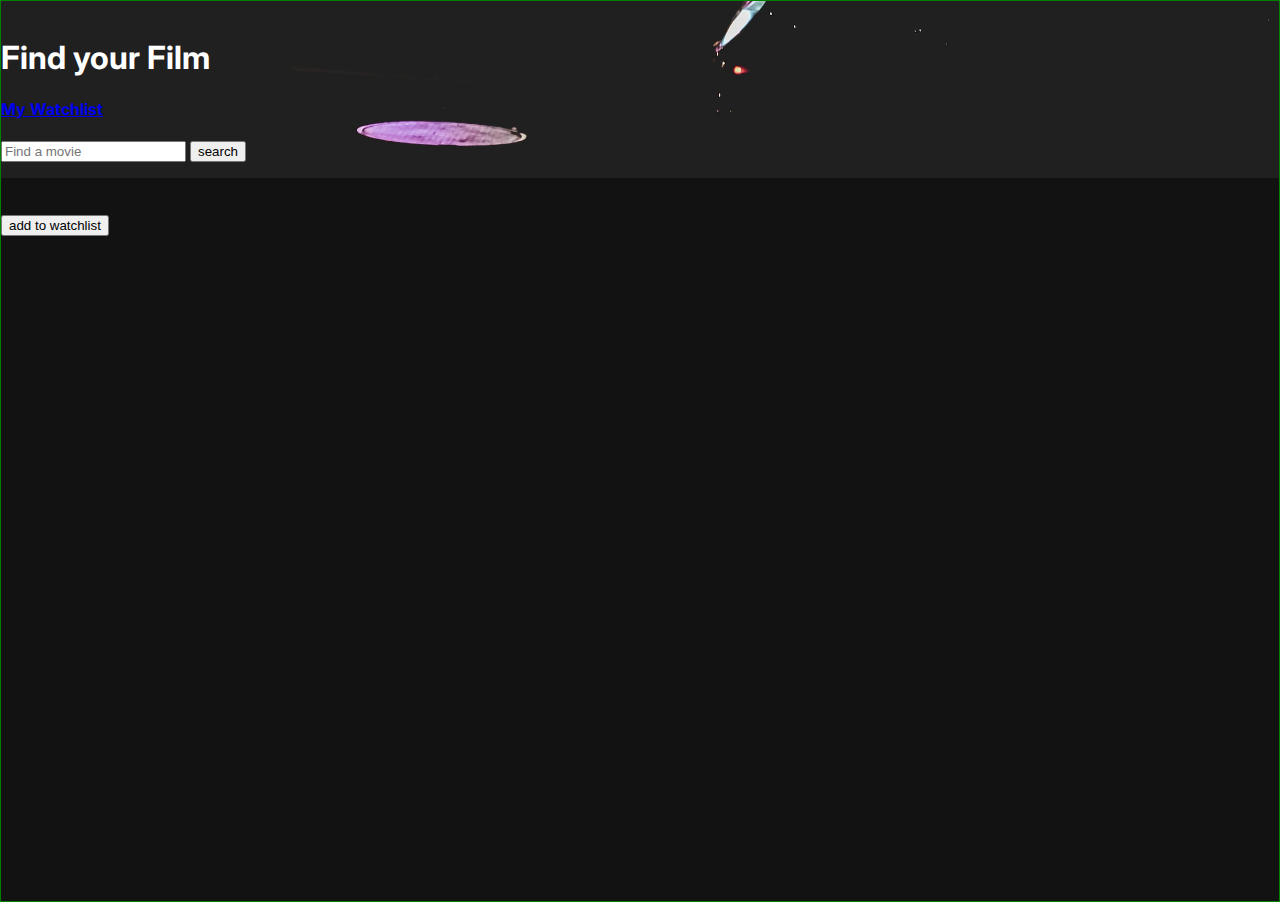
==== index.html @ b761f056 "initial commit" ====
<!DOCTYPE html>
<html lang="en">
<head>
    <meta charset="UTF-8">
    <meta http-equiv="X-UA-Compatible" content="IE=edge">
    <meta name="viewport" content="width=device-width, initial-scale=1.0">
    <title>MovieSearch</title>
    <link rel="preconnect" href="https://fonts.googleapis.com">
    <link rel="preconnect" href="https://fonts.gstatic.com" crossorigin>
    <link href="https://fonts.googleapis.com/css2?family=Inter:wght@400;700;800&display=swap" rel="stylesheet">
    <link rel="stylesheet" href="stylesheet.css">
</head>
<body>
    <header id="header">
        <h1>Find your Film</h1>
        <h4><a href="watchlist.html">My Watchlist</a></h4>
        <div id="search-div">
            <input name="search-input" id="search-input" type="text" placeholder="Find a movie">
            <button id="search-btn">search</button>
        </div>
    </header>

  
    

    <container id="movie-block">

        <div id="text-block">
            <div id="title-rating-div">
                <h2 id="title"></h2>
                <div id="rating"></div>
            </div>

            <div id="genre-runtime-div">
                <p id="runtime"></p>
                <p id="genre"></p>
                <button id="watchlist-btn">add to watchlist</button>
                <div id="watch-movie"></div>
            </div>

            <div id="description-div">
                <p id="movie-description"></p>
            </div>
        </div>

        <img src="" id="movie-img">

    </container>

    <script src="index.js"></script>
</body>
</html>
---- stylesheet.css ----
body {
    margin: 0;
    padding: 0; 
    background-color:#121212;
    font-family: 'Inter', sans-serif;
    color: white; 
    min-width: 400px; 
    height: 100vh; 
    border: 1px solid green; 
}

#header {
    margin: 0;
    padding: 1rem 0;
    background-image: url("jeff-pierre-5X5I20O_Vbg-unsplash.jpg");
    background-size: cover;
    background-position: 0px 200px;
    background-repeat: none; 
}

#search-bar {
    display: inline-block;
    position: absolute;
    
    
}

/* movie box */

#rating {
    display: flex; 
    flex-direction: row;
    align-items: center;
}

#rating img {
    margin-right: 0.5rem; 
}

#tomatoImg {
    width: 25px; 
}
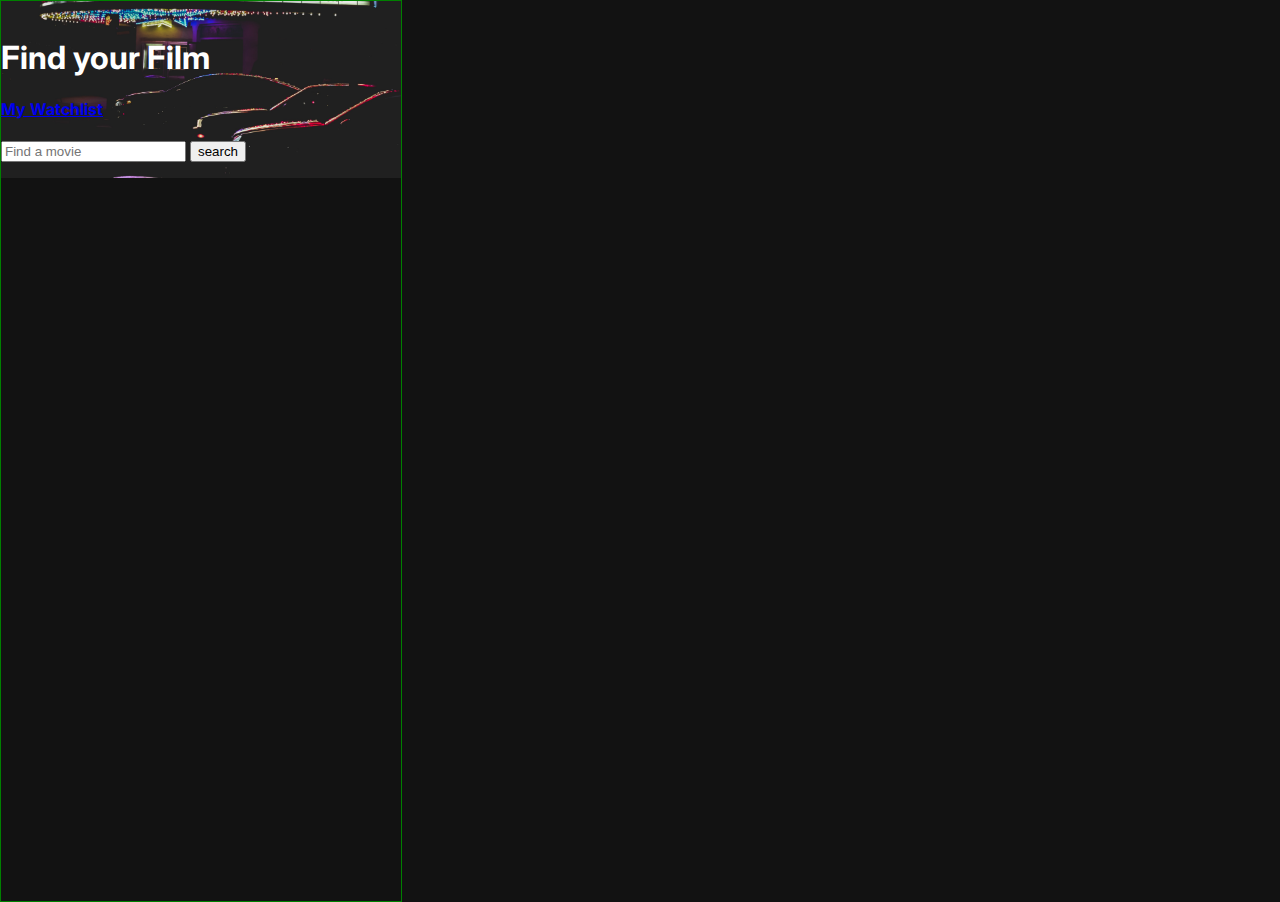
==== commit 5f439c0e: "implemented search and loop of movies" ====
--- a/index.html
+++ b/index.html
@@ -4,6 +4,7 @@
     <meta charset="UTF-8">
     <meta http-equiv="X-UA-Compatible" content="IE=edge">
     <meta name="viewport" content="width=device-width, initial-scale=1.0">
+    <meta http-equiv="Content-Security-Policy" content="upgrade-insecure-requests">
     <title>MovieSearch</title>
     <link rel="preconnect" href="https://fonts.googleapis.com">
     <link rel="preconnect" href="https://fonts.gstatic.com" crossorigin>
@@ -25,26 +26,6 @@
 
     <container id="movie-block">
 
-        <div id="text-block">
-            <div id="title-rating-div">
-                <h2 id="title"></h2>
-                <div id="rating"></div>
-            </div>
-
-            <div id="genre-runtime-div">
-                <p id="runtime"></p>
-                <p id="genre"></p>
-                <button id="watchlist-btn">add to watchlist</button>
-                <div id="watch-movie"></div>
-            </div>
-
-            <div id="description-div">
-                <p id="movie-description"></p>
-            </div>
-        </div>
-
-        <img src="" id="movie-img">
-
     </container>
 
     <script src="index.js"></script>
--- a/stylesheet.css
+++ b/stylesheet.css
@@ -4,7 +4,7 @@
     background-color:#121212;
     font-family: 'Inter', sans-serif;
     color: white; 
-    min-width: 400px; 
+    width: 400px; 
     height: 100vh; 
     border: 1px solid green; 
 }
@@ -39,4 +39,8 @@
 
 #tomatoImg {
     width: 25px; 
+}
+
+#movie-img {
+    width: 100px;
 }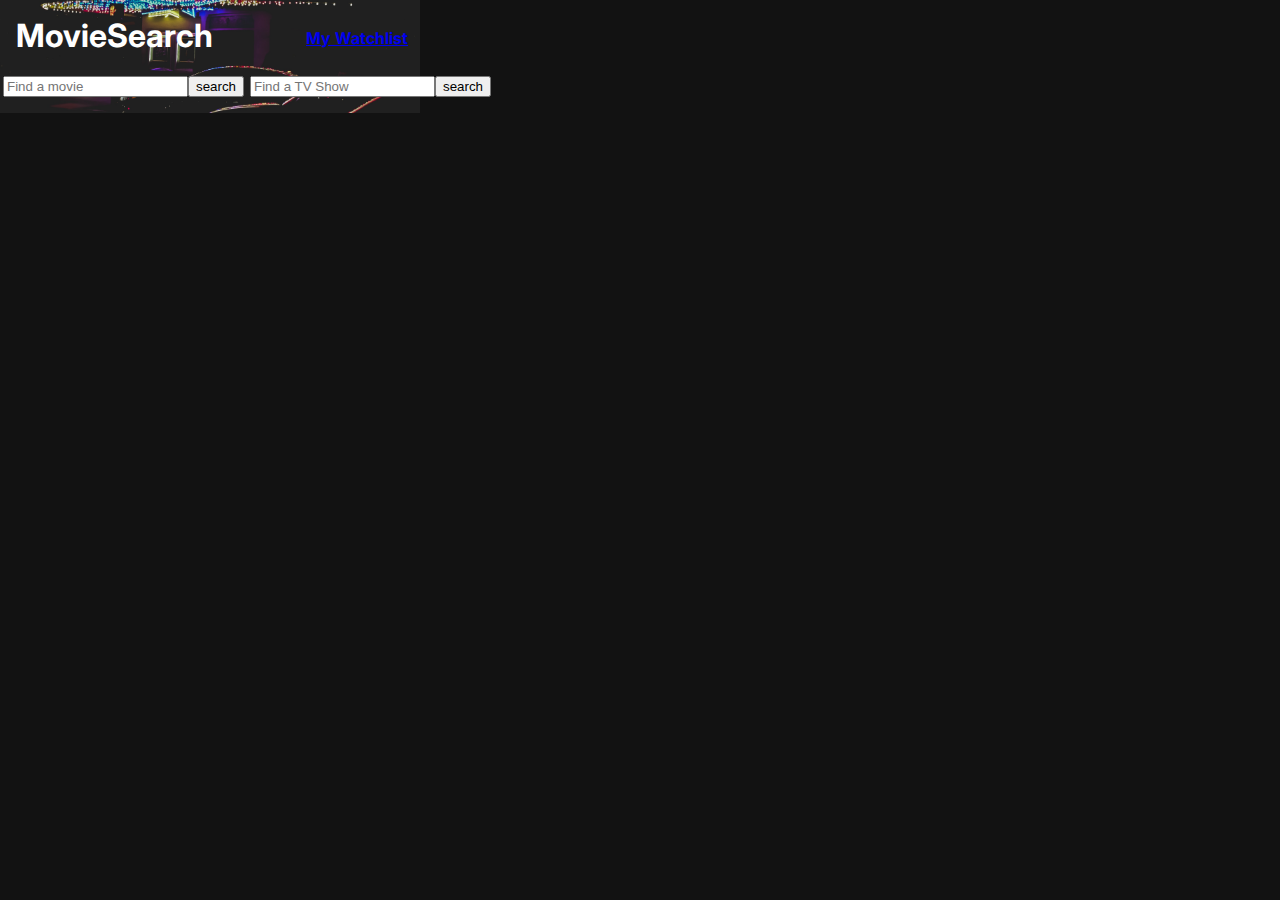
==== commit 0d2b2766: "updated button IDs" ====
--- a/index.html
+++ b/index.html
@@ -13,20 +13,25 @@
 </head>
 <body>
     <header id="header">
-        <h1>Find your Film</h1>
-        <h4><a href="watchlist.html">My Watchlist</a></h4>
+        <div id="find-header">
+            <h1>MovieSearch</h1>
+            <h4><a href="watchlist.html">My Watchlist</a></h4>
+        </div>
         <div id="search-div">
-            <input name="search-input" id="search-input" type="text" placeholder="Find a movie">
-            <button id="search-btn">search</button>
+            <div id="movie-search-div" class="movie-tv-search">
+                <input name="movie-search-input" id="movie-search-input" type="text" placeholder="Find a movie">
+                <button id="movie-search-btn">search</button>
+            </div>
+            <div id="tv-search-div" class="movie-tv-search">
+                <input name="tv-search-input" id="tv-search-input" type="text" placeholder="Find a TV Show">
+                <button id="search-btn">search</button>
+            </div>
         </div>
     </header>
 
-  
-    
+    <div id="movie-block">
 
-    <container id="movie-block">
-
-    </container>
+    </div>
 
     <script src="index.js"></script>
 </body>
--- a/stylesheet.css
+++ b/stylesheet.css
@@ -4,9 +4,8 @@
     background-color:#121212;
     font-family: 'Inter', sans-serif;
     color: white; 
-    width: 400px; 
-    height: 100vh; 
-    border: 1px solid green; 
+    width: 420px; 
+   
 }
 
 #header {
@@ -18,14 +17,42 @@
     background-repeat: none; 
 }
 
-#search-bar {
-    display: inline-block;
-    position: absolute;
+#header h1 {
+    margin: 0 0 0 1rem;
+}
+
+#header h4 {
+    margin: 0.75rem;
+}
+
+#find-header {
+    display: flex;
+    justify-content: space-between;
+    margin-bottom: 1rem;
+}
+
+#search-div {
+    display: flex;
+}
+
+.movie-tv-search {
+    display: flex; 
+    margin: 0 3px; 
+    align-items: center;
     
+
+}
+
+
+
+
+
+/* movie box */
+
+#movie-block {
+    margin: 1rem;
     
 }
-
-/* movie box */
 
 #rating {
     display: flex; 
@@ -43,4 +70,5 @@
 
 #movie-img {
     width: 100px;
-}+}
+
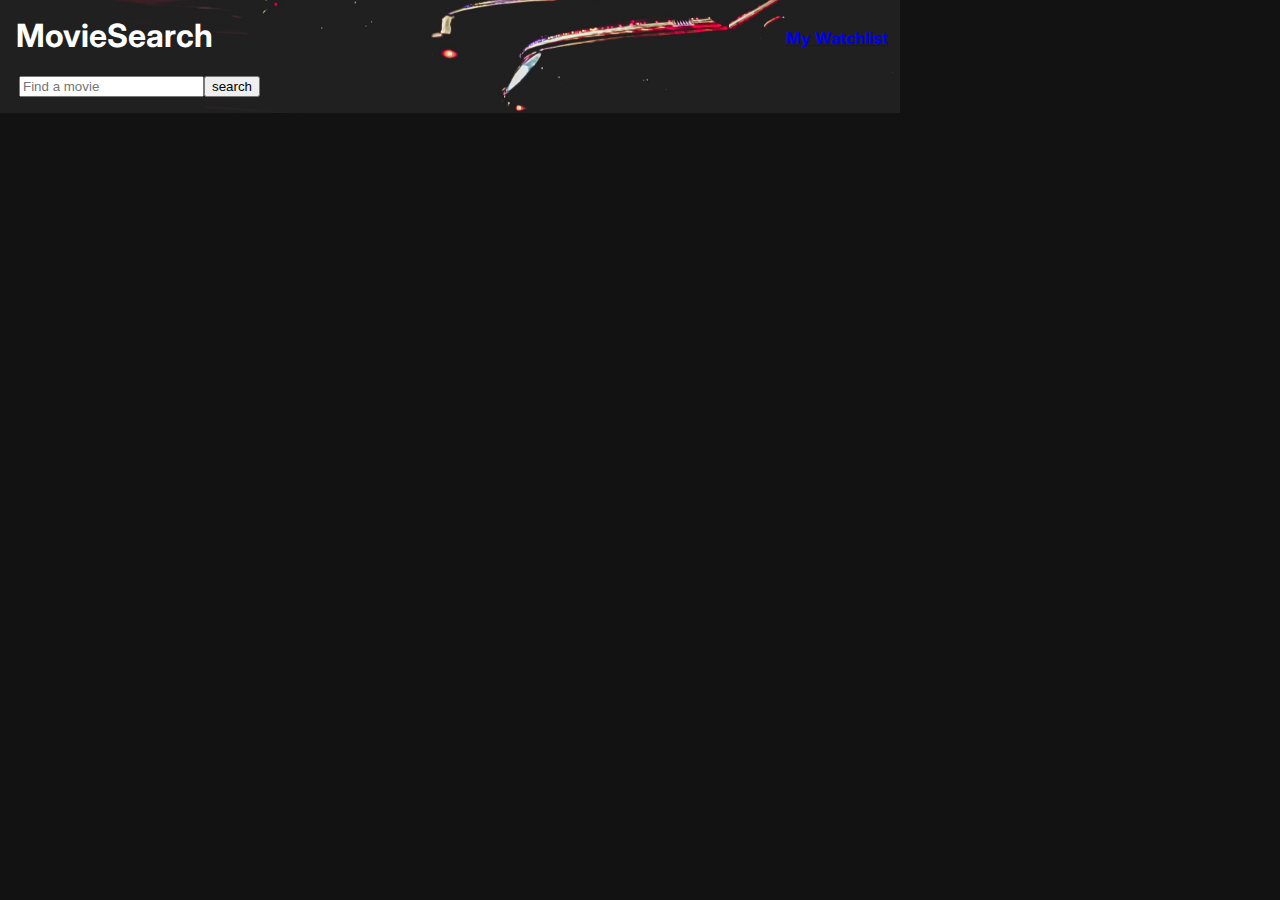
==== commit 1c31e24a: "reverted function to original" ====
--- a/index.html
+++ b/index.html
@@ -22,10 +22,6 @@
                 <input name="movie-search-input" id="movie-search-input" type="text" placeholder="Find a movie">
                 <button id="movie-search-btn">search</button>
             </div>
-            <div id="tv-search-div" class="movie-tv-search">
-                <input name="tv-search-input" id="tv-search-input" type="text" placeholder="Find a TV Show">
-                <button id="search-btn">search</button>
-            </div>
         </div>
     </header>
 
--- a/stylesheet.css
+++ b/stylesheet.css
@@ -4,7 +4,8 @@
     background-color:#121212;
     font-family: 'Inter', sans-serif;
     color: white; 
-    width: 420px; 
+    max-width: 900px; 
+    min-width: 640px;
    
 }
 
@@ -33,6 +34,7 @@
 
 #search-div {
     display: flex;
+    margin: 0 0 0 1rem; 
 }
 
 .movie-tv-search {
@@ -40,8 +42,9 @@
     margin: 0 3px; 
     align-items: center;
     
+}
 
-}
+
 
 
 
@@ -50,25 +53,63 @@
 /* movie box */
 
 #movie-block {
-    margin: 1rem;
-    
+    margin: 2rem;
+}
+
+#movie-container {
+    padding-bottom: 3rem;
+    display: flex;
+    align-items: center;
+}
+
+#text-block {
+    display: flex; 
+    flex-direction: column;
+    height: 300px;
+}
+
+#title-rating-div {
+    display: flex;
+}
+
+#title-rating-div > * {
+    margin-right: 1rem; 
+}
+
+#rating-div{
+    display: flex;
+    flex-direction: row;
+    align-items: center;
+}
+
+#rating-div >* {
+    margin-right: 0.3rem;
 }
 
 #rating {
     display: flex; 
-    flex-direction: row;
     align-items: center;
 }
 
-#rating img {
-    margin-right: 0.5rem; 
+#review-img {
+    width: 20px;
+    height: 20px;
 }
 
-#tomatoImg {
-    width: 25px; 
+#genre-link-div {
+    margin-top: 0;
+    display: flex;
+    align-items: center;
+}
+
+#genre-link-div > * {
+   margin-right: 3rem;
 }
 
 #movie-img {
-    width: 100px;
+    width: 175px;
+    height: 275px;
+    order: -1;
+    margin: 0 1.5rem 0 0.5rem;
 }
 
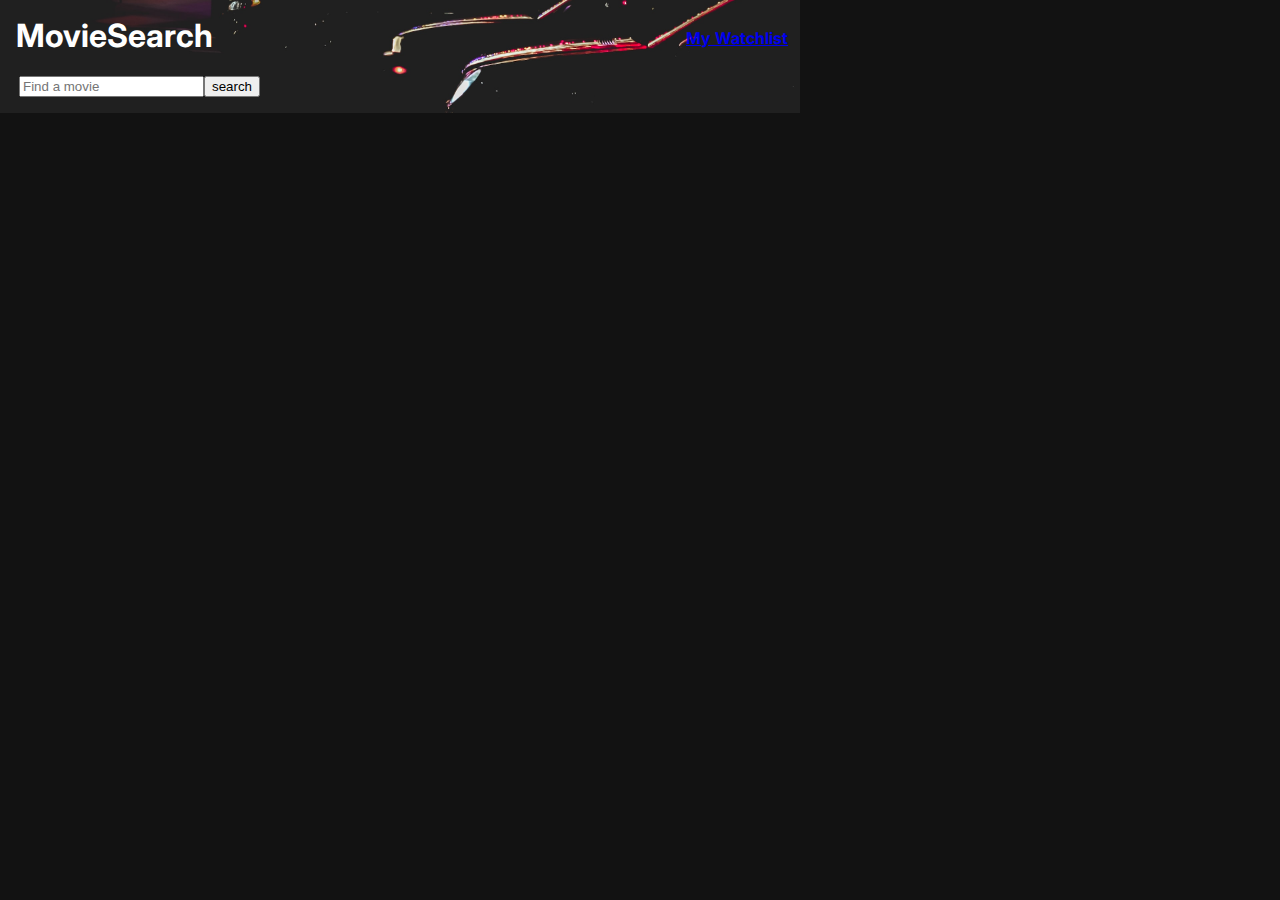
==== commit 0660b1eb: "added media query to css for mobile" ====
--- a/index.html
+++ b/index.html
@@ -25,9 +25,8 @@
         </div>
     </header>
 
-    <div id="movie-block">
-
-    </div>
+    <div id="movie-block"></div>
+    
 
     <script src="index.js"></script>
 </body>
--- a/stylesheet.css
+++ b/stylesheet.css
@@ -4,8 +4,8 @@
     background-color:#121212;
     font-family: 'Inter', sans-serif;
     color: white; 
-    max-width: 900px; 
-    min-width: 640px;
+    max-width: 800px; 
+    /* use 600px for media query */
    
 }
 
@@ -53,13 +53,16 @@
 /* movie box */
 
 #movie-block {
-    margin: 2rem;
+    margin: 0 2rem;
+    
 }
 
 #movie-container {
-    padding-bottom: 3rem;
+    margin-top: 2rem;
     display: flex;
     align-items: center;
+    max-width: 800px;
+    
 }
 
 #text-block {
@@ -106,10 +109,64 @@
    margin-right: 3rem;
 }
 
-#movie-img {
-    width: 175px;
-    height: 275px;
-    order: -1;
-    margin: 0 1.5rem 0 0.5rem;
+#watch-movie {
+    margin-top: 2rem;
 }
 
+#movie-img {
+    max-width: 175px;
+    max-height: 275px;
+    width: auto;
+    height: auto;
+    order: -1;
+    margin: 3rem 1.5rem 0 0;
+}
+
+#season-input {
+    display: none;
+}
+
+@media (max-width: 660px) {
+
+    body {
+       background: red;
+       min-width: 430px;
+    }
+
+    #title {
+        font-size: 1.25rem; 
+    }
+
+    #genre {
+        display: none;
+    }
+
+   
+
+    #movie-description {
+        max-width: 100%; 
+        font-size: 0.75rem;
+       
+        
+    }
+
+
+    #movie-img {
+        margin: 0 1rem 0 0;
+        width: 125px;
+        height: auto;
+       
+    }
+
+    #movie-container {
+        height: 100%;
+        min-width: 400px
+    }
+
+    #runtime {
+        margin: 0 0.5rem 0 0; 
+    }
+ 
+
+}
+
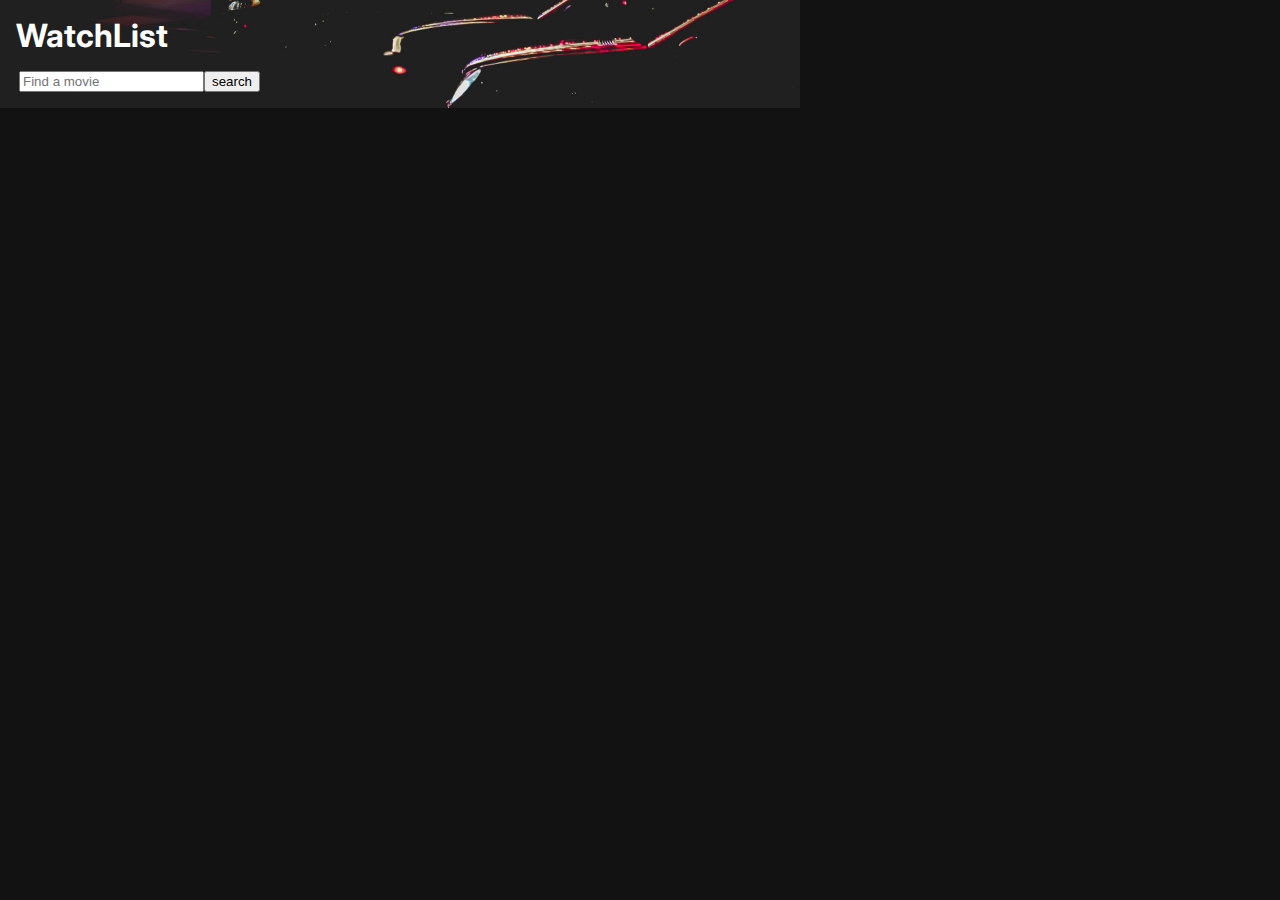
==== commit 1d20d5f0: "modified non working features" ====
--- a/index.html
+++ b/index.html
@@ -5,7 +5,7 @@
     <meta http-equiv="X-UA-Compatible" content="IE=edge">
     <meta name="viewport" content="width=device-width, initial-scale=1.0">
     <meta http-equiv="Content-Security-Policy" content="upgrade-insecure-requests">
-    <title>MovieSearch</title>
+    <title>WatchList</title>
     <link rel="preconnect" href="https://fonts.googleapis.com">
     <link rel="preconnect" href="https://fonts.gstatic.com" crossorigin>
     <link href="https://fonts.googleapis.com/css2?family=Inter:wght@400;700;800&display=swap" rel="stylesheet">
@@ -14,7 +14,7 @@
 <body>
     <header id="header">
         <div id="find-header">
-            <h1>MovieSearch</h1>
+            <h1>WatchList</h1>
             <h4><a href="watchlist.html">My Watchlist</a></h4>
         </div>
         <div id="search-div">
--- a/stylesheet.css
+++ b/stylesheet.css
@@ -24,6 +24,7 @@
 
 #header h4 {
     margin: 0.75rem;
+    display: none;
 }
 
 #find-header {
@@ -109,6 +110,10 @@
    margin-right: 3rem;
 }
 
+#watchlist-btn {
+    display: none; 
+}
+
 #watch-movie {
     margin-top: 2rem;
 }
@@ -126,10 +131,21 @@
     display: none;
 }
 
+#description-div a {
+    color: goldenrod
+
+}
+
+#description-div a:hover,
+#description-div a:active {
+    color: red;
+
+}
+
 @media (max-width: 660px) {
 
     body {
-       background: red;
+
        min-width: 430px;
     }
 
@@ -159,7 +175,6 @@
     }
 
     #movie-container {
-        height: 100%;
         min-width: 400px
     }
 
